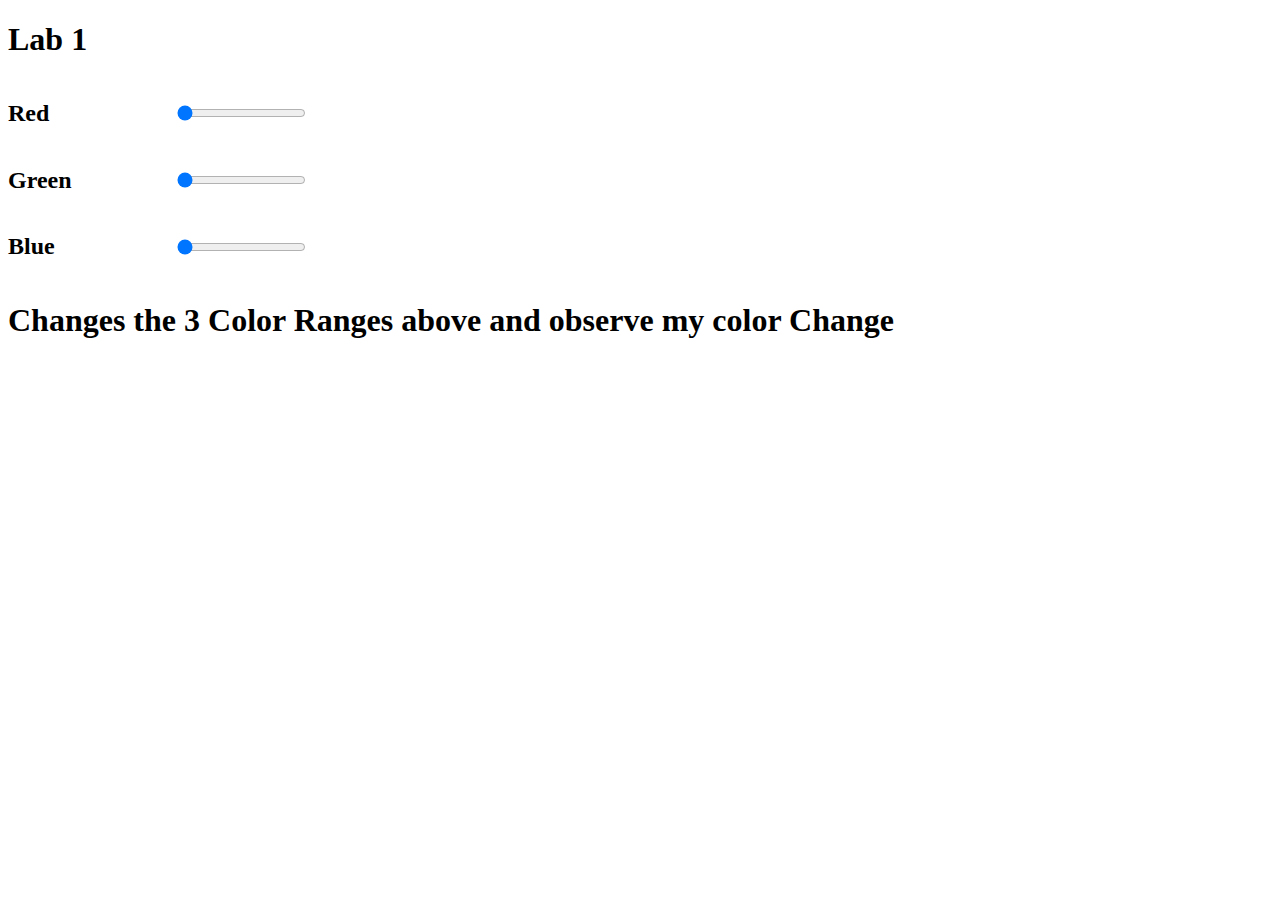
==== Lab_1/index.html @ 59fe1383 "feat(Lab_1): solve the second task (Text Color Range)" ====
<!doctype html>
<html lang="en">
	<head>
		<title>Lab 1</title>
		<meta charset="UTF-8" />
		<meta name="viewport" content="width=device-width, initial-scale=1" />
		<link href="css/style.css" rel="stylesheet" />
		<script src="js/app.js" defer></script>
	</head>
	<body>
		<header>
			<h1>Lab 1</h1>
		</header>
		<div class="color-range">
			<h2>Red</h2>
			<input type="range" id="red" min="0" max="255" value="0" step="1" />
		</div>
		<div class="color-range">
			<h2>Green</h2>
			<input type="range" id="green" min="0" max="255" value="0" step="1" />
		</div>
		<div class="color-range">
			<h2>Blue</h2>
			<input type="range" id="blue" min="0" max="255" value="0" step="1" />
		</div>
		<h1 class="color-test">Changes the 3 Color Ranges above and observe my color Change</h1>
	</body>
</html>
---- Lab_1/css/style.css ----
html,
*::before,
*::after {
	box-sizing: border-box;
	padding: 0;
	margin: 0;
}

.color-range {
	max-width: 300px;
	display: flex;
	justify-content: space-between;
	align-items: center;
}
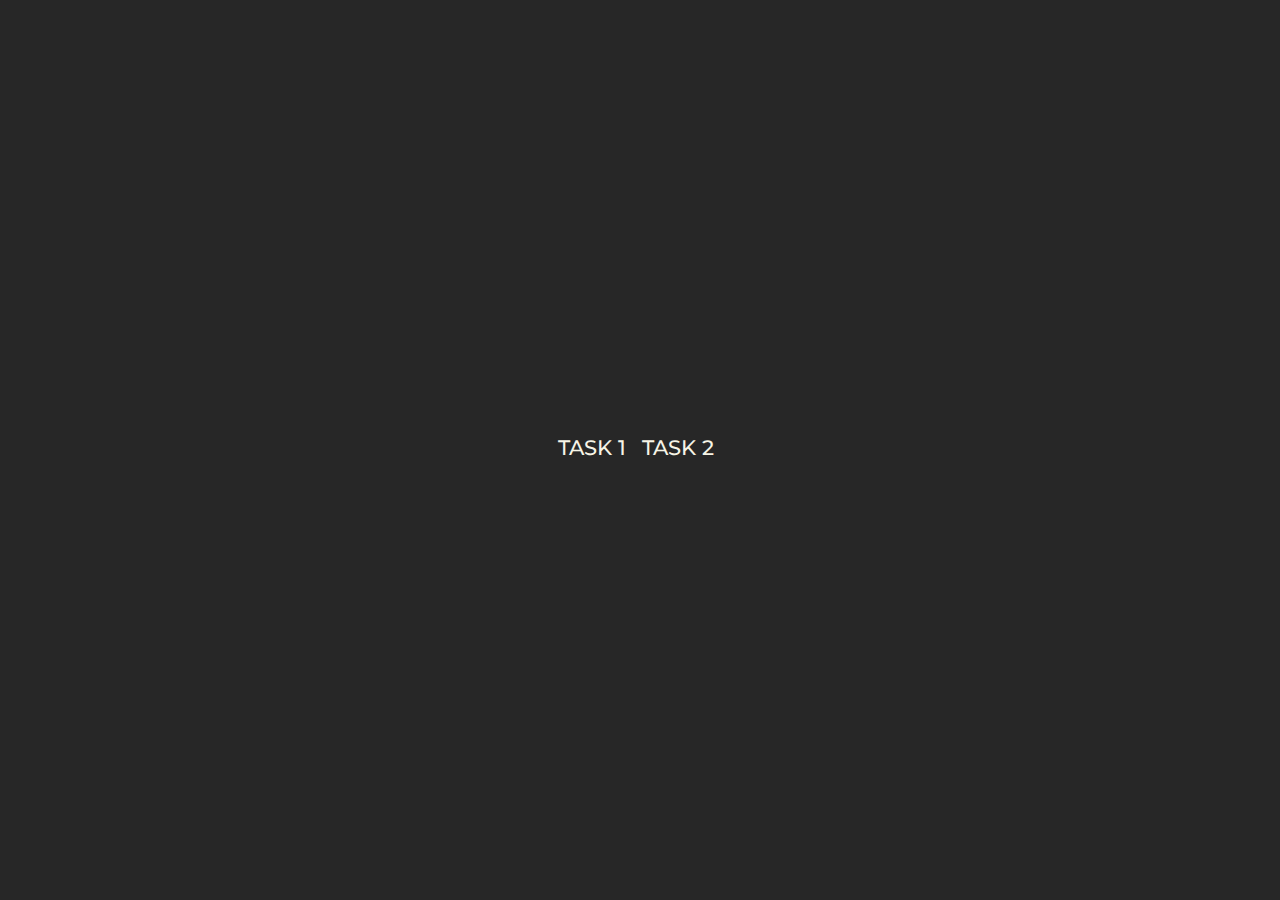
==== commit df02be9a: "feat(Lab 1): solve task 1 (Video Controls)" ====
--- a/Lab_1/index.html
+++ b/Lab_1/index.html
@@ -4,25 +4,13 @@
 		<title>Lab 1</title>
 		<meta charset="UTF-8" />
 		<meta name="viewport" content="width=device-width, initial-scale=1" />
-		<link href="css/style.css" rel="stylesheet" />
-		<script src="js/app.js" defer></script>
+		<link href="../css/style.css" rel="stylesheet" />
 	</head>
 	<body>
-		<header>
-			<h1>Lab 1</h1>
-		</header>
-		<div class="color-range">
-			<h2>Red</h2>
-			<input type="range" id="red" min="0" max="255" value="0" step="1" />
-		</div>
-		<div class="color-range">
-			<h2>Green</h2>
-			<input type="range" id="green" min="0" max="255" value="0" step="1" />
-		</div>
-		<div class="color-range">
-			<h2>Blue</h2>
-			<input type="range" id="blue" min="0" max="255" value="0" step="1" />
-		</div>
-		<h1 class="color-test">Changes the 3 Color Ranges above and observe my color Change</h1>
+		<nav class="navMenu">
+			<a href="./task_1" style="font-size: 1.3rem">Task 1</a>
+			<a href="./task_2/" style="font-size: 1.3rem">Task 2</a>
+			<div class="dot"></div>
+		</nav>
 	</body>
 </html>
--- a/css/style.css
+++ b/css/style.css
@@ -0,0 +1,88 @@
+@import url('https://fonts.googleapis.com/css2?family=Montserrat:wght@400;500;600;700&display=swap');
+* {
+	margin: 0;
+	padding: 0;
+	-webkit-box-sizing: border-box;
+	box-sizing: border-box;
+}
+
+body {
+	background: #272727;
+	font-family: 'Montserrat', sans-serif;
+}
+
+.navMenu {
+	position: absolute;
+	top: 50%;
+	left: 50%;
+	-webkit-transform: translate(-50%, -50%);
+	transform: translate(-50%, -50%);
+}
+
+.navMenu a {
+	color: #f6f4e6;
+	text-decoration: none;
+	font-size: 1.8em;
+	text-transform: uppercase;
+	font-weight: 500;
+	display: inline-block;
+	width: 80px;
+	-webkit-transition: all 0.2s ease-in-out;
+	transition: all 0.2s ease-in-out;
+}
+
+.navMenu a:hover {
+	color: #fddb3a;
+}
+
+.navMenu .dot {
+	width: 6px;
+	height: 6px;
+	background: #fddb3a;
+	border-radius: 50%;
+	opacity: 0;
+	-webkit-transform: translateX(30px);
+	transform: translateX(30px);
+	-webkit-transition: all 0.2s ease-in-out;
+	transition: all 0.2s ease-in-out;
+}
+
+.navMenu a:nth-child(1):hover ~ .dot {
+	-webkit-transform: translateX(40px);
+	transform: translateX(40px);
+	-webkit-transition: all 0.2s ease-in-out;
+	transition: all 0.2s ease-in-out;
+	opacity: 1;
+}
+
+.navMenu a:nth-child(2):hover ~ .dot {
+	-webkit-transform: translateX(110px);
+	transform: translateX(110px);
+	-webkit-transition: all 0.2s ease-in-out;
+	transition: all 0.2s ease-in-out;
+	opacity: 1;
+}
+
+.navMenu a:nth-child(3):hover ~ .dot {
+	-webkit-transform: translateX(200px);
+	transform: translateX(200px);
+	-webkit-transition: all 0.2s ease-in-out;
+	transition: all 0.2s ease-in-out;
+	opacity: 1;
+}
+
+.navMenu a:nth-child(4):hover ~ .dot {
+	-webkit-transform: translateX(285px);
+	transform: translateX(285px);
+	-webkit-transition: all 0.2s ease-in-out;
+	transition: all 0.2s ease-in-out;
+	opacity: 1;
+}
+
+.navMenu a:nth-child(5):hover ~ .dot {
+	-webkit-transform: translateX(375px);
+	transform: translateX(375px);
+	-webkit-transition: all 0.2s ease-in-out;
+	transition: all 0.2s ease-in-out;
+	opacity: 1;
+}
